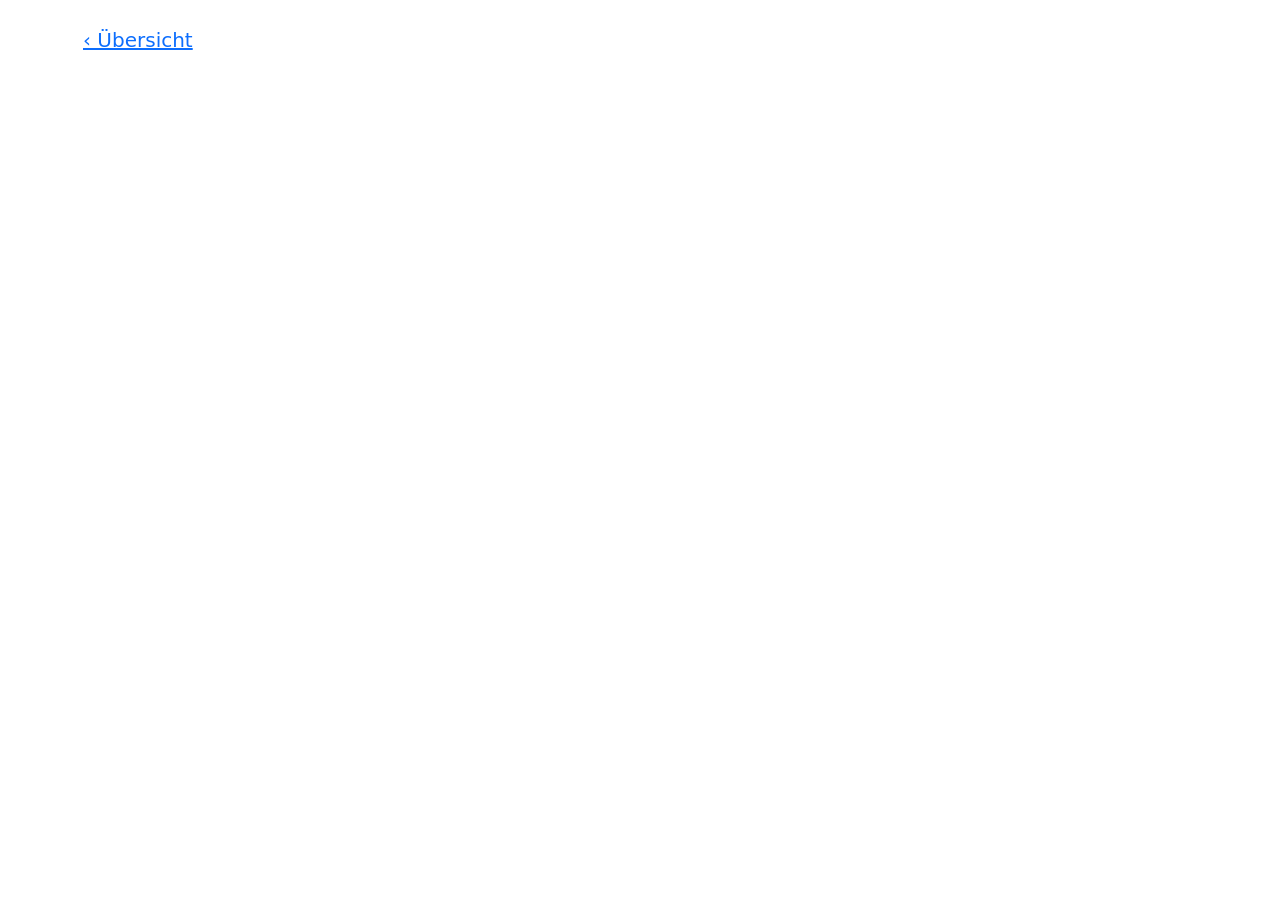
==== liste.html @ e741cf9e "initial commit" ====
<!DOCTYPE html>
<html lang="de">
<head>
  <meta charset="utf-8">
  <meta name="viewport" content="width=device-width, initial-scale=1">
  <title>Wörterbuch</title>
  <link rel="stylesheet" href="bootstrap.min.css">
</head>
<body>
  <main class="container py-3">
    <a class="btn btn-link btn-lg px-0" href="index.html">‹ Übersicht</a>
    <h1 id="titel" class="mb-3"></h1>
    <div id="liste" class="list-group"></div>
  </main>
  <script type="module" src="liste.js"></script>
</body>
</html>
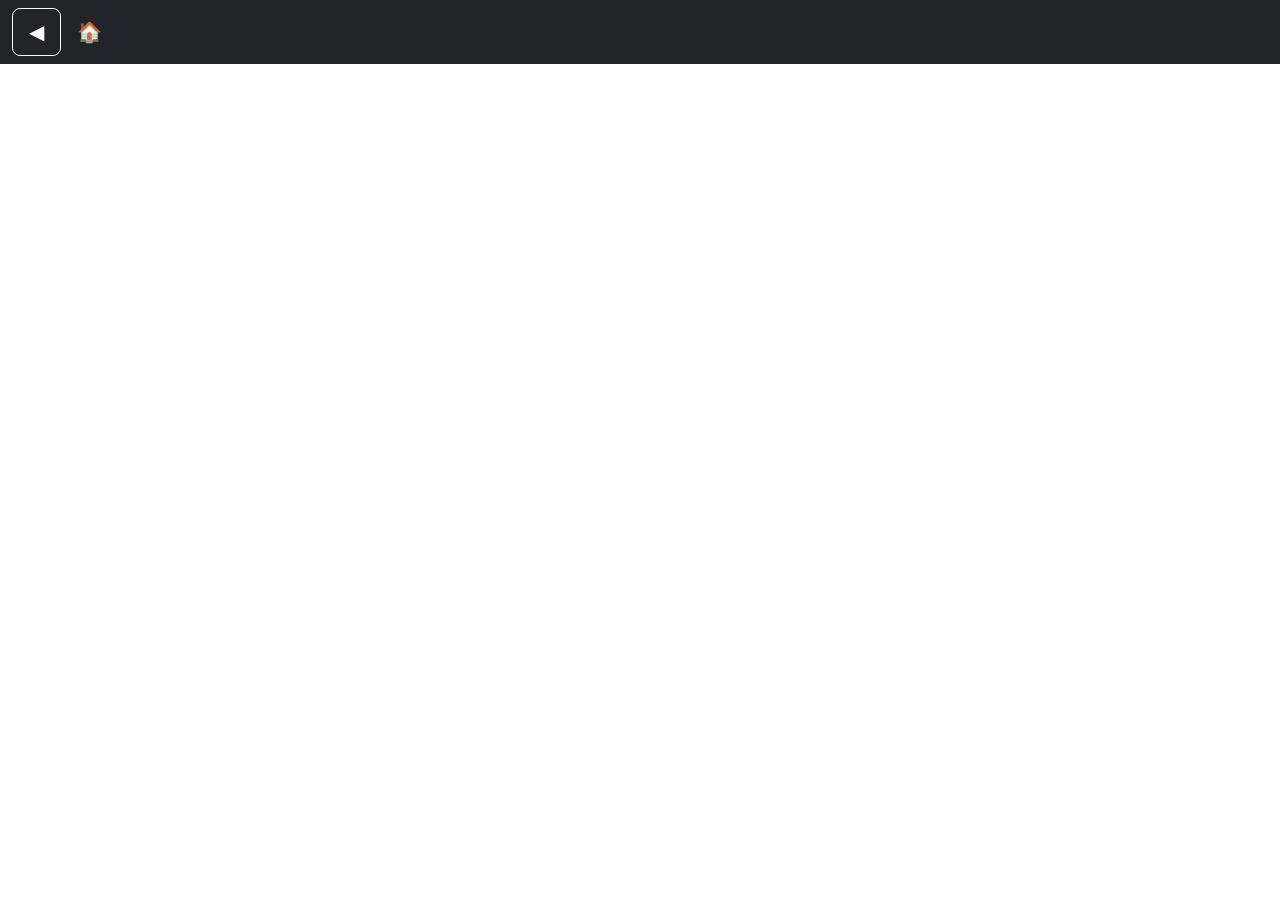
==== commit 027f2326: "even better styling" ====
--- a/liste.html
+++ b/liste.html
@@ -7,8 +7,13 @@
   <link rel="stylesheet" href="bootstrap.min.css">
 </head>
 <body>
+  <nav class="navbar navbar-expand-lg navbar-dark bg-dark">
+    <div class="container-fluid justify-content-start">
+      <a id="zurueck" class="btn btn-outline-light btn-lg me-3" href="index.html">&#x25c0;</a>
+      <a class="btn-outline-light navbar-brand me-0" href="index.html">&#127968;</a>
+    </div>
+  </nav>
   <main class="container py-3">
-    <a class="btn btn-link btn-lg px-0" href="index.html">‹ Übersicht</a>
     <h1 id="titel" class="mb-3"></h1>
     <div id="liste" class="list-group"></div>
   </main>
